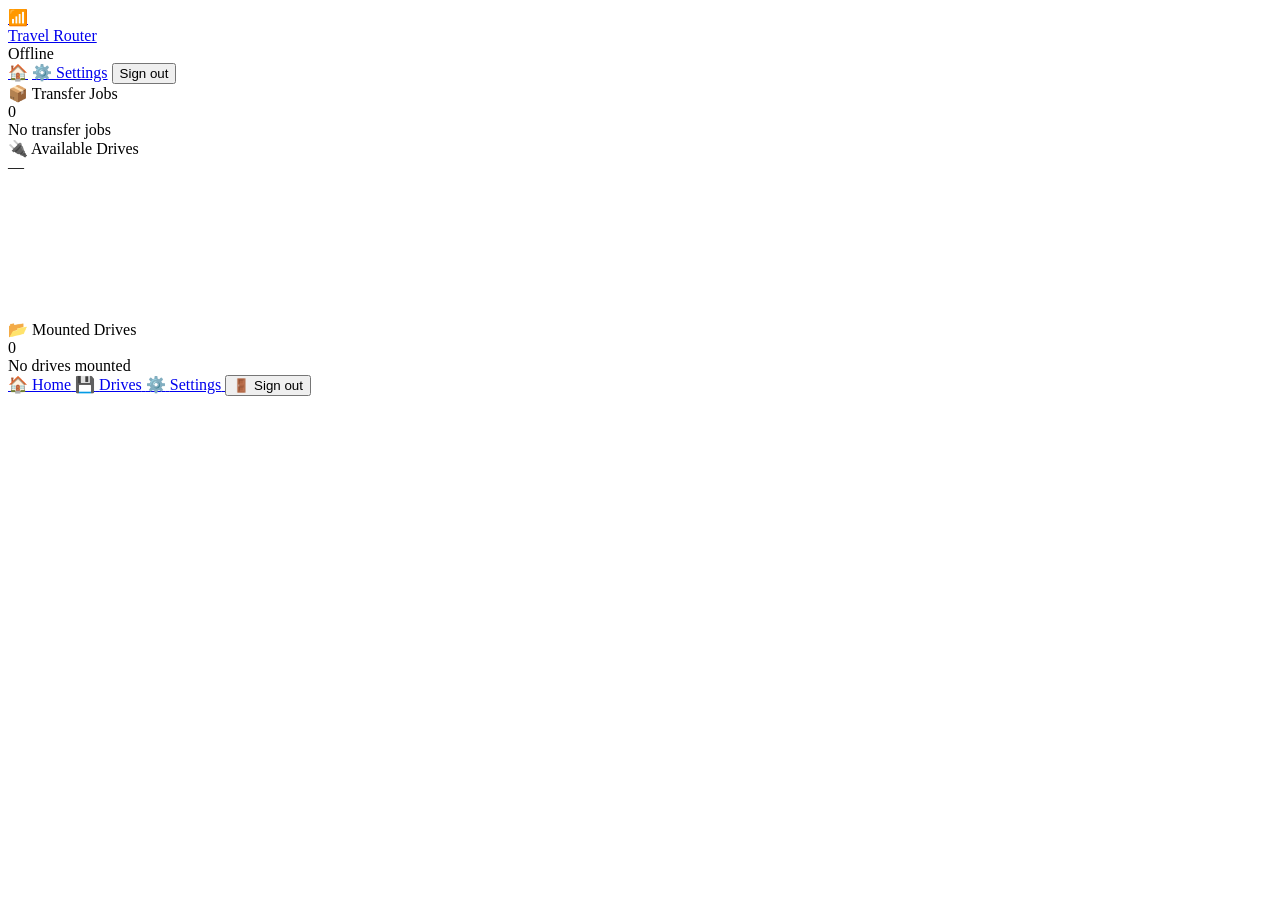
==== TravelRouter/static/drives.html @ 6907f273 "fixed bug" ====
<!DOCTYPE html>
<html lang="en">
<head>
  <meta charset="UTF-8">
  <meta name="viewport" content="width=device-width, initial-scale=1.0, viewport-fit=cover">
  <meta name="apple-mobile-web-app-capable" content="yes">
  <meta name="apple-mobile-web-app-status-bar-style" content="black-translucent">
  <meta name="theme-color" content="#161b22">
  <title>Drives &#x2014; Travel Router</title>
  <link rel="stylesheet" href="/static/style.css">
</head>
<body>

<nav class="navbar">
  <a class="brand" href="/">
    <div class="brand-icon">&#x1F4F6;</div>
    Travel Router
  </a>
  <div class="nav-spacer"></div>
  <div class="health-chip" id="health-chip" title="Backend connection status">
    <div class="dot"></div>
    <span id="health-label">API</span>
  </div>
  <a href="/" class="nav-btn nav-icon-btn" title="Home">&#x1F3E0;</a>
  <a href="/settings-page" class="nav-btn">&#x2699;&#xFE0F; Settings</a>
  <button class="nav-btn" id="logout-btn">Sign out</button>
</nav>

<div class="page">
  <div class="settings-stack">

    <!-- Transfer Jobs -->
    <div class="card" id="jobs-card">
      <div class="card-head">
        <div class="card-title"><span>&#x1F4E6;</span> Transfer Jobs</div>
        <span class="badge" id="jobs-badge">0</span>
      </div>
      <div id="jobs-body">
        <div class="card-empty">No transfer jobs</div>
      </div>
    </div>

    <!-- Available drives -->
    <div class="card">
      <div class="card-head">
        <div class="card-title"><span>&#x1F50C;</span> Available Drives</div>
        <span class="badge" id="avail-badge">&#x2014;</span>
      </div>
      <div id="avail-body">
        <div style="padding:12px;display:flex;flex-direction:column;gap:8px;">
          <div class="skel" style="height:56px;"></div>
          <div class="skel" style="height:56px;"></div>
        </div>
      </div>
    </div>

    <!-- Mounted drives -->
    <div class="card">
      <div class="card-head">
        <div class="card-title"><span>&#x1F4C2;</span> Mounted Drives</div>
        <span class="badge" id="mounted-badge">0</span>
      </div>
      <div id="mounted-body">
        <div class="card-empty">No drives mounted</div>
      </div>
    </div>

  </div>
</div>

<div id="toasts"></div>

<!-- Bottom navigation (shown on mobile only) -->
<nav class="bottom-nav">
  <a href="/" class="bottom-nav-item">
    <span class="bottom-nav-icon">&#x1F3E0;</span>
    <span>Home</span>
  </a>
  <a href="/drives-page" class="bottom-nav-item active">
    <span class="bottom-nav-icon">&#x1F4BE;</span>
    <span>Drives</span>
  </a>
  <a href="/settings-page" class="bottom-nav-item">
    <span class="bottom-nav-icon">&#x2699;&#xFE0F;</span>
    <span>Settings</span>
  </a>
  <button class="bottom-nav-item" onclick="document.getElementById('logout-btn').click()">
    <span class="bottom-nav-icon">&#x1F6AA;</span>
    <span>Sign out</span>
  </button>
</nav>

<!-- Mount label modal -->
<div class="modal-backdrop" id="mount-modal" style="display:none;" onclick="closeMountModal(event)">
  <div class="modal" onclick="event.stopPropagation()">
    <h3 style="margin-bottom:6px;">Mount Drive</h3>
    <p id="mount-modal-sub" style="margin-bottom:16px;color:var(--text-sub);font-size:14px;"></p>
    <div class="field">
      <label for="mount-label-input">Mount label</label>
      <input type="text" id="mount-label-input" placeholder="e.g. my_drive" maxlength="64">
    </div>
    <div class="hint" style="margin-top:8px;">Drive will be mounted at <code style="background:var(--bg-hover);padding:1px 5px;border-radius:4px;">/mnt/drives/&lt;label&gt;</code></div>
    <div style="display:flex;gap:8px;margin-top:16px;">
      <button class="btn btn-primary btn-full" id="mount-confirm-btn">Mount</button>
      <button class="btn btn-ghost" style="flex-shrink:0;" onclick="closeMountModal()">Cancel</button>
    </div>
  </div>
</div>

<!-- Transfer modal -->
<div class="modal-backdrop" id="transfer-modal" style="display:none;" onclick="closeTransferModal(event)">
  <div class="modal modal-lg" onclick="event.stopPropagation()">
    <h3>Start Transfer</h3>
    <div class="field" style="margin-top:16px;">
      <label for="transfer-name-input">Job Name</label>
      <input type="text" id="transfer-name-input" placeholder="e.g. My Backup">
    </div>
    <div class="transfer-paths">
      <div class="transfer-path-box">
        <div class="tpb-label">From</div>
        <div class="tpb-icon">&#x1F4C1;</div>
        <div class="tpb-text" id="transfer-source-text">&#x2014;</div>
      </div>
      <div class="transfer-arrow">&#x2192;</div>
      <div class="transfer-path-box">
        <div class="tpb-label">To</div>
        <div class="tpb-icon">&#x1F5A5;</div>
        <div class="tpb-text" id="transfer-dest-text">&#x2014;</div>
      </div>
    </div>
    <div id="transfer-no-dest" style="display:none;margin-top:12px;padding:10px 14px;background:var(--yellow-dim);border:1px solid var(--yellow);border-radius:var(--radius-sm);font-size:13px;color:var(--yellow);">
      No backup destination configured.
      <a href="/settings-page" style="color:var(--yellow);font-weight:600;margin-left:4px;">Set it in Settings &#x2192;</a>
    </div>
    <div style="display:flex;gap:8px;margin-top:20px;">
      <button class="btn btn-primary btn-full" id="transfer-start-btn" onclick="confirmTransfer()">Start Job</button>
      <button class="btn btn-ghost" style="flex-shrink:0;" onclick="closeTransferModal()">Cancel</button>
    </div>
  </div>
</div>

<!-- Log / error terminal modal -->
<div class="modal-backdrop" id="log-modal" style="display:none;" onclick="closeLogModal(event)">
  <div class="modal modal-wide" onclick="event.stopPropagation()" style="padding:24px;">
    <div style="display:flex;align-items:center;justify-content:space-between;margin-bottom:14px;">
      <h3 id="log-modal-title" style="font-size:16px;">Job Logs</h3>
      <button class="btn btn-sm btn-ghost" onclick="closeLogModal()">Close</button>
    </div>
    <div class="terminal" id="log-terminal"></div>
  </div>
</div>

<script>
// ─── Utilities ──────────────────────────────────────────────────────────────

function esc(s) {
  return String(s)
    .replace(/&/g,'&amp;')
    .replace(/</g,'&lt;')
    .replace(/>/g,'&gt;')
    .replace(/"/g,'&quot;');
}

async function api(method, url, body) {
  try {
    const opts = { method, credentials: 'include', headers: {} };
    if (body !== undefined) {
      opts.headers['Content-Type'] = 'application/json';
      opts.body = JSON.stringify(body);
    }
    const res = await fetch(url, opts);
    if (res.status === 401 || res.status === 403) {
      window.location.href = '/login';
      return null;
    }
    return await res.json();
  } catch {
    return null;
  }
}

function toast(msg, type = 'info') {
  const c = document.getElementById('toasts');
  const el = document.createElement('div');
  el.className = `toast ${type}`;
  el.textContent = msg;
  c.appendChild(el);
  requestAnimationFrame(() => requestAnimationFrame(() => el.classList.add('show')));
  setTimeout(() => {
    el.classList.remove('show');
    setTimeout(() => el.remove(), 250);
  }, 3500);
}

// ─── Drive state ─────────────────────────────────────────────────────────────

let mountedDrives = [];
let pollTimer   = null;
let pollBusy    = false;
let healthTimer = null;

function saveMountedDrives() {
  try {
    sessionStorage.setItem('mountedDrives', JSON.stringify(
      mountedDrives.map(d => ({ label: d.label, mount_point: d.mount_point, pathParts: d.pathParts }))
    ));
  } catch {}
}

function loadMountedDrivesFromSession() {
  try {
    const raw = sessionStorage.getItem('mountedDrives');
    if (!raw) return;
    mountedDrives = JSON.parse(raw).map(d => ({ ...d, dirs: [], loading: false }));
  } catch {}
}

// ─── Folder selection state ───────────────────────────────────────────────────

// { driveIdx, name, fullPath } or null
let selectedFolder = null;

function selectFolder(driveIdx, dir, drive) {
  const fullPath = drive.mount_point + '/'
    + (drive.pathParts.length ? drive.pathParts.join('/') + '/' : '')
    + dir.name;

  if (selectedFolder && selectedFolder.driveIdx === driveIdx && selectedFolder.name === dir.name) {
    selectedFolder = null; // toggle off
  } else {
    selectedFolder = { driveIdx, name: dir.name, fullPath };
  }
  updateSelectionUI();
}

function updateSelectionUI() {
  mountedDrives.forEach((_, idx) => {
    const browser = document.getElementById(`browser-${idx}`);
    if (browser) {
      browser.querySelectorAll('.folder-row').forEach(row => {
        const isSelected = selectedFolder
          && selectedFolder.driveIdx === idx
          && selectedFolder.name === row.dataset.folderName;
        row.classList.toggle('selected', isSelected);
      });
    }

    const toolbar = document.getElementById(`transfer-toolbar-${idx}`);
    if (!toolbar) return;
    if (selectedFolder && selectedFolder.driveIdx === idx) {
      toolbar.style.display = 'flex';
      const nameEl = toolbar.querySelector('.toolbar-sel-name');
      if (nameEl) nameEl.textContent = selectedFolder.name;
    } else {
      toolbar.style.display = 'none';
    }
  });
}

// ─── Rsync config cache ───────────────────────────────────────────────────────

let rsyncConfig = { rsync_host: '', rsync_destination: '' };

async function loadRsyncConfig() {
  const r = await api('GET', '/settings/config');
  if (r && r.success && r.msg) {
    rsyncConfig.rsync_host        = r.msg.rsync_host        || '';
    rsyncConfig.rsync_destination = r.msg.rsync_destination || '';
  }
}

// ─── Job state ────────────────────────────────────────────────────────────────

// Map<jobId, { id, label, source, destination, status, exit_code, started_at, logs[], progress }>
// logs[] contains the non-progress lines sent by the server (log_lines in job_start),
// plus any new line events received during this session.
const rsyncJobs = new Map();

// ─── SSE connection ───────────────────────────────────────────────────────────

let sseSource     = null;
let sseRetryTimer = null;

function initSSE() {
  if (sseSource) { sseSource.close(); sseSource = null; }
  if (sseRetryTimer) { clearTimeout(sseRetryTimer); sseRetryTimer = null; }

  sseSource = new EventSource('/rsync/stream', { withCredentials: true });

  sseSource.addEventListener('job_start', e => {
    const info = JSON.parse(e.data);
    if (rsyncJobs.has(info.id)) {
      // Server is replaying a known job — refresh its fields and merge any
      // new log_lines the server has accumulated since we last saw it.
      const job = rsyncJobs.get(info.id);
      const existingCount = job.logs.length;
      const serverLogs    = info.log_lines || [];
      // Append server lines we haven't seen yet (server keeps the authoritative list)
      if (serverLogs.length > existingCount) {
        job.logs = serverLogs;
      }
      Object.assign(job, {
        label:       info.label || job.label,
        source:      info.source,
        destination: info.destination,
        status:      info.status,
        exit_code:   info.exit_code,
        started_at:  info.started_at,
      });
    } else {
      rsyncJobs.set(info.id, {
        ...info,
        logs:     info.log_lines || [],
        progress: null,
      });
    }
    renderJobs();
  });

  sseSource.addEventListener('progress', e => {
    const data = JSON.parse(e.data);
    const job  = rsyncJobs.get(data.job_id);
    if (!job) return;
    job.progress = data;
    updateJobProgress(data.job_id, data);
  });

  sseSource.addEventListener('line', e => {
    // line events carry non-progress text lines as they arrive live
    const data = JSON.parse(e.data);
    const job  = rsyncJobs.get(data.job_id);
    if (!job) return;
    job.logs.push(data.text);
    appendToOpenLog(data.job_id, data.text);
  });

  sseSource.addEventListener('job_done', e => {
    const data = JSON.parse(e.data);
    const job  = rsyncJobs.get(data.job_id);
    if (!job) return;
    job.status    = data.status;
    job.exit_code = data.exit_code;
    job.progress  = null;
    renderJobs();
  });

  sseSource.addEventListener('error', e => {
    const data = JSON.parse(e.data || '{}');
    console.warn('SSE stream error:', data.detail);
  });

  sseSource.onerror = () => {
    // EventSource auto-reconnects, but we also schedule a manual retry
    // to guard against cases where the browser gives up.
    if (sseRetryTimer) return;
    sseRetryTimer = setTimeout(() => {
      sseRetryTimer = null;
      if (!sseSource || sseSource.readyState === EventSource.CLOSED) initSSE();
    }, 5000);
  };
}

// ─── Job rendering ────────────────────────────────────────────────────────────

function renderJobs() {
  const body  = document.getElementById('jobs-body');
  const badge = document.getElementById('jobs-badge');
  if (!body) return;

  const jobs = [...rsyncJobs.values()].sort((a, b) =>
    (b.started_at || '').localeCompare(a.started_at || ''));

  badge.textContent = jobs.length;

  if (!jobs.length) {
    body.innerHTML = '<div class="card-empty">No transfer jobs</div>';
    return;
  }

  body.innerHTML = '';
  jobs.forEach(job => body.appendChild(buildJobCard(job)));
}

function buildJobCard(job) {
  const card = document.createElement('div');
  card.className = 'job-card';
  card.id = `job-card-${job.id}`;

  const statusLabel = {
    running:   '&#x25CF; Running',
    waiting:   '&#x27F3; Waiting',
    completed: '&#x2713; Done',
    failed:    '&#x2717; Failed',
    stopped:   '&#x25A0; Stopped',
  }[job.status] || job.status;

  const canStop = job.status === 'running' || job.status === 'waiting';
  const hasError = job.status === 'failed' || (job.exit_code !== null && job.exit_code !== 0);
  const hasLogs = job.logs && job.logs.length > 0;

  const srcShort = job.source
    ? job.source.replace(/\/$/, '').split('/').pop() || job.source
    : '';

  const logsBtn = hasLogs
    ? `<button class="btn btn-sm ${hasError ? 'btn-danger' : 'btn-ghost'}"
         onclick="openLogModal('${job.id}')" title="View job logs">
         ${hasError ? '&#x26A0; Errors' : '&#x1F4CB; Logs'}
       </button>`
    : '';

  const stopBtn = canStop
    ? `<button class="btn btn-sm btn-ghost" onclick="stopJob('${job.id}')" title="Stop job">&#x25A0;</button>`
    : '';

  card.innerHTML = `
    <div class="job-card-head">
      <div class="job-icon">&#x1F4E6;</div>
      <div class="job-info">
        <div class="job-name">${esc(job.label || job.id)}</div>
        <div class="job-path">${esc(srcShort)} &#x2192; ${esc(job.destination || '')}</div>
      </div>
      <div class="job-actions">
        ${logsBtn}
        ${stopBtn}
        <span class="job-status-badge ${job.status}">${statusLabel}</span>
      </div>
    </div>
    <div class="job-progress" id="job-progress-${job.id}" style="display:${job.progress && job.status === 'running' ? 'block' : 'none'}">
      <div class="progress-bar">
        <div class="progress-fill" id="job-fill-${job.id}" style="width:${job.progress ? job.progress.percent : 0}%"></div>
      </div>
      <div class="job-progress-meta">
        <span id="job-pct-${job.id}">${job.progress ? job.progress.percent : 0}%</span>
        <span id="job-spd-${job.id}">${job.progress ? esc(job.progress.speed) : ''}</span>
        <span id="job-eta-${job.id}">${job.progress ? 'ETA ' + esc(job.progress.eta) : ''}</span>
      </div>
    </div>`;

  return card;
}

function updateJobProgress(jobId, progress) {
  const fill = document.getElementById(`job-fill-${jobId}`);
  const pct  = document.getElementById(`job-pct-${jobId}`);
  const spd  = document.getElementById(`job-spd-${jobId}`);
  const eta  = document.getElementById(`job-eta-${jobId}`);
  const bar  = document.getElementById(`job-progress-${jobId}`);

  if (!fill) {
    // Card not rendered yet — full re-render
    renderJobs();
    return;
  }

  if (bar) bar.style.display = 'block';
  fill.style.width = `${progress.percent}%`;
  if (pct) pct.textContent = `${progress.percent}%`;
  if (spd) spd.textContent = progress.speed;
  if (eta) eta.textContent = `ETA ${progress.eta}`;
}

// ─── Stop job ─────────────────────────────────────────────────────────────────

async function stopJob(jobId) {
  const r = await api('DELETE', `/rsync/jobs/${jobId}`);
  if (r && r.success) {
    toast('Job stopped', 'info');
  } else {
    toast((r && typeof r.msg === 'string' ? r.msg : null) || 'Could not stop job', 'error');
  }
}

// ─── Log modal ────────────────────────────────────────────────────────────────

let openLogJobId = null;

function openLogModal(jobId) {
  openLogJobId = jobId;
  const job      = rsyncJobs.get(jobId);
  const title    = document.getElementById('log-modal-title');
  const terminal = document.getElementById('log-terminal');

  if (title) title.textContent = `Logs\u2009\u2014\u2009${job ? (job.label || jobId) : jobId}`;
  if (!terminal) return;

  terminal.innerHTML = '';
  const logs = (job && job.logs) || [];
  if (!logs.length) {
    terminal.innerHTML = '<div class="terminal-line is-meta">No output captured yet.</div>';
  } else {
    logs.forEach(line => terminal.appendChild(makeTerminalLine(line)));
    terminal.scrollTop = terminal.scrollHeight;
  }

  document.getElementById('log-modal').style.display = 'flex';
}

function makeTerminalLine(line) {
  const div = document.createElement('div');
  div.className = 'terminal-line';
  if (/error|failed|rsync:/i.test(line)) div.classList.add('is-error');
  else if (/warning|warn/i.test(line))   div.classList.add('is-warn');
  else if (/^\[/.test(line))             div.classList.add('is-meta');
  div.textContent = line;
  return div;
}

function appendToOpenLog(jobId, line) {
  if (openLogJobId !== jobId) return;
  const terminal = document.getElementById('log-terminal');
  if (!terminal) return;
  const atBottom = terminal.scrollHeight - terminal.scrollTop - terminal.clientHeight < 40;
  terminal.appendChild(makeTerminalLine(line));
  if (atBottom) terminal.scrollTop = terminal.scrollHeight;
}

function closeLogModal(e) {
  if (!e || e.target === document.getElementById('log-modal')) {
    openLogJobId = null;
    document.getElementById('log-modal').style.display = 'none';
  }
}

// ─── Transfer modal ───────────────────────────────────────────────────────────

let pendingTransfer = null;

function openTransferModal() {
  if (!selectedFolder) return;
  const drive = mountedDrives[selectedFolder.driveIdx];
  if (!drive) return;

  const sourceFullPath = drive.mount_point + '/'
    + (drive.pathParts.length ? drive.pathParts.join('/') + '/' : '')
    + selectedFolder.name + '/';

  pendingTransfer = { source: sourceFullPath, name: selectedFolder.name };

  document.getElementById('transfer-name-input').value = selectedFolder.name;
  document.getElementById('transfer-source-text').textContent = sourceFullPath;

  const hasDestination = rsyncConfig.rsync_host && rsyncConfig.rsync_destination;
  document.getElementById('transfer-dest-text').textContent = hasDestination
    ? `${rsyncConfig.rsync_host}:${rsyncConfig.rsync_destination}`
    : 'Not configured \u2014 set in Settings';
  document.getElementById('transfer-no-dest').style.display = hasDestination ? 'none' : 'block';
  document.getElementById('transfer-start-btn').disabled = !hasDestination;

  document.getElementById('transfer-modal').style.display = 'flex';
  setTimeout(() => document.getElementById('transfer-name-input').focus(), 80);
}

function closeTransferModal(e) {
  if (!e || e.target === document.getElementById('transfer-modal')) {
    document.getElementById('transfer-modal').style.display = 'none';
    pendingTransfer = null;
  }
}

async function confirmTransfer() {
  if (!pendingTransfer) return;
  const jobName     = document.getElementById('transfer-name-input').value.trim() || pendingTransfer.name;
  const source      = pendingTransfer.source;   // capture before closeTransferModal nulls pendingTransfer
  const destination = `${rsyncConfig.rsync_host}:${rsyncConfig.rsync_destination}`;

  closeTransferModal();

  const r = await api('POST', '/rsync/jobs', {
    source,
    destination,
    label:       jobName,
    retries:     2,
    retry_delay: 30,
  });

  if (r && r.success) {
    toast(`Job \u201c${jobName}\u201d started`, 'success');
  } else {
    toast((r && typeof r.msg === 'string' ? r.msg : null) || 'Failed to start job', 'error');
  }
}

// ─── Available drives polling ─────────────────────────────────────────────────

async function pollAvailable() {
  if (pollBusy) return;
  pollBusy = true;
  try {
    const r = await api('GET', '/drive/available_drives');
    if (r && r.success) renderAvailable(r.msg.devices || []);
  } finally {
    pollBusy = false;
  }
}

function renderAvailable(devices) {
  const body  = document.getElementById('avail-body');
  const badge = document.getElementById('avail-badge');
  badge.textContent = devices.length;

  if (!devices.length) {
    body.innerHTML = '<div class="card-empty">No unmounted drives detected</div>';
    return;
  }

  body.innerHTML = '';
  devices.forEach(dev => {
    const item = document.createElement('div');
    item.className = 'drive-item';
    const labelText = dev.label ? `${dev.label} \u00b7 ` : '';
    item.innerHTML = `
      <div class="drive-icon">&#x1F4BE;</div>
      <div class="drive-info">
        <div class="drive-name">${esc(dev.name)}</div>
        <div class="drive-meta">${labelText}${esc(dev.size)} \u00b7 ${esc(dev.fstype)} \u00b7 ${esc(dev.device)}</div>
      </div>
      <div class="drive-actions">
        <button class="btn btn-sm btn-primary">Mount</button>
      </div>`;
    item.querySelector('.btn').addEventListener('click', () => openMountModal(dev));
    body.appendChild(item);
  });
}

// ─── Mount modal ──────────────────────────────────────────────────────────────

let pendingMountDev = null;

function openMountModal(dev) {
  pendingMountDev = dev;
  document.getElementById('mount-modal-sub').textContent =
    `${dev.device} \u00b7 ${dev.size} \u00b7 ${dev.fstype}`;
  const labelInput = document.getElementById('mount-label-input');
  labelInput.value = dev.label || dev.name || '';
  document.getElementById('mount-confirm-btn').onclick = confirmMount;
  labelInput.onkeydown = e => { if (e.key === 'Enter') confirmMount(); };
  document.getElementById('mount-modal').style.display = 'flex';
  setTimeout(() => labelInput.focus(), 80);
}

function closeMountModal(e) {
  if (!e || e.target === document.getElementById('mount-modal')) {
    document.getElementById('mount-modal').style.display = 'none';
    pendingMountDev = null;
  }
}

async function confirmMount() {
  const dev   = pendingMountDev;
  const label = document.getElementById('mount-label-input').value.trim();
  if (!label) { toast('Enter a mount label', 'warning'); return; }
  if (!dev)   return;

  closeMountModal();

  const r = await api('POST', '/drive/mount', { device: dev.device, label });

  if (r && r.success) {
    const mountPoint = r.msg.mount_point;
    toast(`Mounted at ${mountPoint}`, 'success');
    if (!mountedDrives.find(d => d.mount_point === mountPoint)) {
      mountedDrives.push({ label: r.msg.drive || label, mount_point: mountPoint, pathParts: [], dirs: [], loading: false });
      saveMountedDrives();
    }
    renderMounted();
    const newDrive = mountedDrives.find(d => d.mount_point === mountPoint);
    if (newDrive) void loadFolders(newDrive);
  } else {
    toast((r && typeof r.msg === 'string' ? r.msg : null) || 'Mount failed', 'error');
  }
}

// ─── Mounted drives ───────────────────────────────────────────────────────────

async function fetchServerMounts() {
  const r = await api('GET', '/drive/mounted_drives');
  if (!r || !r.success || !r.msg || !r.msg.drives) return;

  let changed = false;
  r.msg.drives.forEach(d => {
    if (!mountedDrives.find(md => md.mount_point === d.mount_point)) {
      mountedDrives.push({ label: d.label, mount_point: d.mount_point, pathParts: [], dirs: [], loading: false });
      changed = true;
    }
  });

  if (changed) {
    saveMountedDrives();
    renderMounted();
    mountedDrives.forEach((drive, idx) => { if (!drive.dirs.length) void loadFolders(drive, idx); });
  }
}

function renderMounted() {
  const body  = document.getElementById('mounted-body');
  const badge = document.getElementById('mounted-badge');
  badge.textContent = mountedDrives.length;

  if (!mountedDrives.length) {
    body.innerHTML = '<div class="card-empty">No drives mounted</div>';
    return;
  }

  body.innerHTML = '';
  mountedDrives.forEach((drive, idx) => {
    const section = document.createElement('div');
    section.className = 'mounted-drive';
    section.id = `mounted-drive-${idx}`;

    const head = document.createElement('div');
    head.className = 'mounted-drive-head';
    head.innerHTML = `
      <div class="drive-icon">&#x1F4C2;</div>
      <div class="drive-info">
        <div class="drive-name">${esc(drive.label)}</div>
        <div class="drive-meta">${esc(drive.mount_point)}</div>
      </div>
      <div class="drive-actions">
        <button class="btn btn-sm btn-danger unmount-btn">Unmount</button>
      </div>`;
    head.querySelector('.unmount-btn').addEventListener('click', () => unmountDrive(idx));
    section.appendChild(head);

    const browser = document.createElement('div');
    browser.className = 'folder-browser';
    browser.id = `browser-${idx}`;
    browser.appendChild(buildBreadcrumb(drive, idx));
    browser.appendChild(buildTransferToolbar(idx));
    browser.appendChild(buildFolderList(drive, idx));
    section.appendChild(browser);

    body.appendChild(section);
  });
}

// ─── Transfer toolbar ─────────────────────────────────────────────────────────

function buildTransferToolbar(idx) {
  const toolbar = document.createElement('div');
  toolbar.className = 'transfer-toolbar';
  toolbar.id = `transfer-toolbar-${idx}`;

  const isSelected = selectedFolder && selectedFolder.driveIdx === idx;
  toolbar.style.display = isSelected ? 'flex' : 'none';

  toolbar.innerHTML = `
    <span style="font-size:15px;">&#x1F4C1;</span>
    <span class="toolbar-sel-name">${isSelected ? esc(selectedFolder.name) : ''}</span>
    <span style="flex:1;"></span>
    <button class="btn btn-sm btn-primary" onclick="openTransferModal()">Start Transfer &#x203A;</button>`;

  return toolbar;
}

// ─── Folder browser ───────────────────────────────────────────────────────────

function buildBreadcrumb(drive, idx) {
  const bar = document.createElement('div');
  bar.className = 'breadcrumb';

  const root = document.createElement('span');
  root.className   = drive.pathParts.length ? 'breadcrumb-seg' : 'breadcrumb-current';
  root.textContent = drive.label;
  if (drive.pathParts.length) root.addEventListener('click', () => navigateTo(idx, []));
  bar.appendChild(root);

  drive.pathParts.forEach((part, i) => {
    const sep = document.createElement('span');
    sep.className   = 'breadcrumb-sep';
    sep.textContent = '/';
    bar.appendChild(sep);

    const seg    = document.createElement('span');
    const isLast = i === drive.pathParts.length - 1;
    seg.className  = isLast ? 'breadcrumb-current' : 'breadcrumb-seg';
    seg.textContent = part;
    if (!isLast) seg.addEventListener('click', () => navigateTo(idx, drive.pathParts.slice(0, i + 1)));
    bar.appendChild(seg);
  });

  return bar;
}

function buildFolderList(drive, idx) {
  const list = document.createElement('div');
  list.className = 'folder-list';

  if (drive.loading) {
    list.innerHTML = '<div style="padding:14px 16px;display:flex;gap:8px;align-items:center;"><span class="spin-dark"></span><span style="font-size:14px;color:var(--text-sub);">Loading\u2026</span></div>';
    return list;
  }

  if (!drive.dirs.length) {
    const empty = document.createElement('div');
    empty.style.cssText = 'padding:14px 16px;font-size:14px;color:var(--text-sub);';
    empty.textContent   = 'No subdirectories';
    list.appendChild(empty);
    return list;
  }

  drive.dirs.forEach(dir => {
    const row = document.createElement('div');
    row.className = 'folder-row';
    row.dataset.folderName = dir.name;

    // Restore selected state
    if (selectedFolder && selectedFolder.driveIdx === idx && selectedFolder.name === dir.name) {
      row.classList.add('selected');
    }

    row.innerHTML = `
      <span class="folder-row-icon">&#x1F4C1;</span>
      <span class="folder-row-name">${esc(dir.name)}</span>
      <span style="font-size:12px;color:var(--text-sub);">&#x276F;</span>`;

    // Single click = select/deselect; double click = navigate into
    row.addEventListener('click', () => selectFolder(idx, dir, drive));
    row.addEventListener('dblclick', () => navigateTo(idx, [...drive.pathParts, dir.name]));

    list.appendChild(row);
  });

  return list;
}

async function navigateTo(idx, pathParts) {
  // Clear selection when drilling into a different directory
  if (selectedFolder && selectedFolder.driveIdx === idx) {
    selectedFolder = null;
  }
  const drive = mountedDrives[idx];
  if (!drive) return;
  drive.pathParts = pathParts;
  saveMountedDrives();
  void loadFolders(drive, idx);
}

async function loadFolders(drive, idx) {
  if (idx === undefined) idx = mountedDrives.indexOf(drive);
  if (idx === -1) return;

  drive.loading = true;
  refreshBrowser(idx);

  const r = await api('POST', '/drive/folders', {
    mount_point: drive.mount_point,
    sub_path:    drive.pathParts.join('/'),
  });

  drive.loading = false;

  if (r && r.success) {
    drive.dirs = r.msg.dirs || [];
  } else {
    drive.dirs = [];
    toast((r && typeof r.msg === 'string' ? r.msg : null) || 'Could not load folders', 'error');
  }

  refreshBrowser(idx);
}

function refreshBrowser(idx) {
  const drive   = mountedDrives[idx];
  const browser = document.getElementById(`browser-${idx}`);
  if (!browser || !drive) return;
  browser.innerHTML = '';
  browser.appendChild(buildBreadcrumb(drive, idx));
  browser.appendChild(buildTransferToolbar(idx));
  browser.appendChild(buildFolderList(drive, idx));
}

async function unmountDrive(idx) {
  const drive   = mountedDrives[idx];
  if (!drive) return;

  // Clear selection if it belongs to this drive
  if (selectedFolder && selectedFolder.driveIdx === idx) {
    selectedFolder = null;
  }

  const section = document.getElementById(`mounted-drive-${idx}`);
  const btn     = section && section.querySelector('.unmount-btn');
  if (btn) { btn.disabled = true; btn.innerHTML = '<span class="spin"></span>'; }

  const r = await api('POST', '/drive/unmount', { mount_point: drive.mount_point });

  if (r && r.success) {
    toast(`Unmounted ${drive.label}`, 'success');
    mountedDrives.splice(idx, 1);
    saveMountedDrives();
    renderMounted();
  } else {
    toast((r && typeof r.msg === 'string' ? r.msg : null) || 'Unmount failed', 'error');
    if (btn) { btn.disabled = false; btn.textContent = 'Unmount'; }
  }
}

// ─── Health check ─────────────────────────────────────────────────────────────

async function checkHealth() {
  try {
    const res   = await fetch('/api/health', { credentials: 'include' });
    const chip  = document.getElementById('health-chip');
    const label = document.getElementById('health-label');
    if (!chip) return;
    const online = res.ok;
    chip.className    = 'health-chip ' + (online ? 'online' : 'offline');
    label.textContent = online ? 'Connected' : 'Offline';
  } catch {
    const chip  = document.getElementById('health-chip');
    const label = document.getElementById('health-label');
    if (chip)  chip.className    = 'health-chip offline';
    if (label) label.textContent = 'Offline';
  }
}

// ─── Auth / logout ────────────────────────────────────────────────────────────

document.getElementById('logout-btn').addEventListener('click', async () => {
  if (pollTimer)   { clearInterval(pollTimer);   pollTimer   = null; }
  if (healthTimer) { clearInterval(healthTimer); healthTimer = null; }
  if (sseSource)   { sseSource.close();          sseSource   = null; }
  await api('POST', '/api/auth/logout');
  window.location.href = '/login';
});

// ─── Init ─────────────────────────────────────────────────────────────────────

loadMountedDrivesFromSession();
renderMounted();
mountedDrives.forEach((drive, idx) => void loadFolders(drive, idx));

void fetchServerMounts();
void pollAvailable();
void checkHealth();
void loadRsyncConfig();
initSSE();

pollTimer   = setInterval(() => { void pollAvailable(); }, 5000);
healthTimer = setInterval(() => { void checkHealth();   }, 5000);

window.addEventListener('pagehide', () => {
  if (pollTimer)   { clearInterval(pollTimer);   pollTimer   = null; }
  if (healthTimer) { clearInterval(healthTimer); healthTimer = null; }
  if (sseSource)   { sseSource.close();          sseSource   = null; }
});
</script>
</body>
</html>
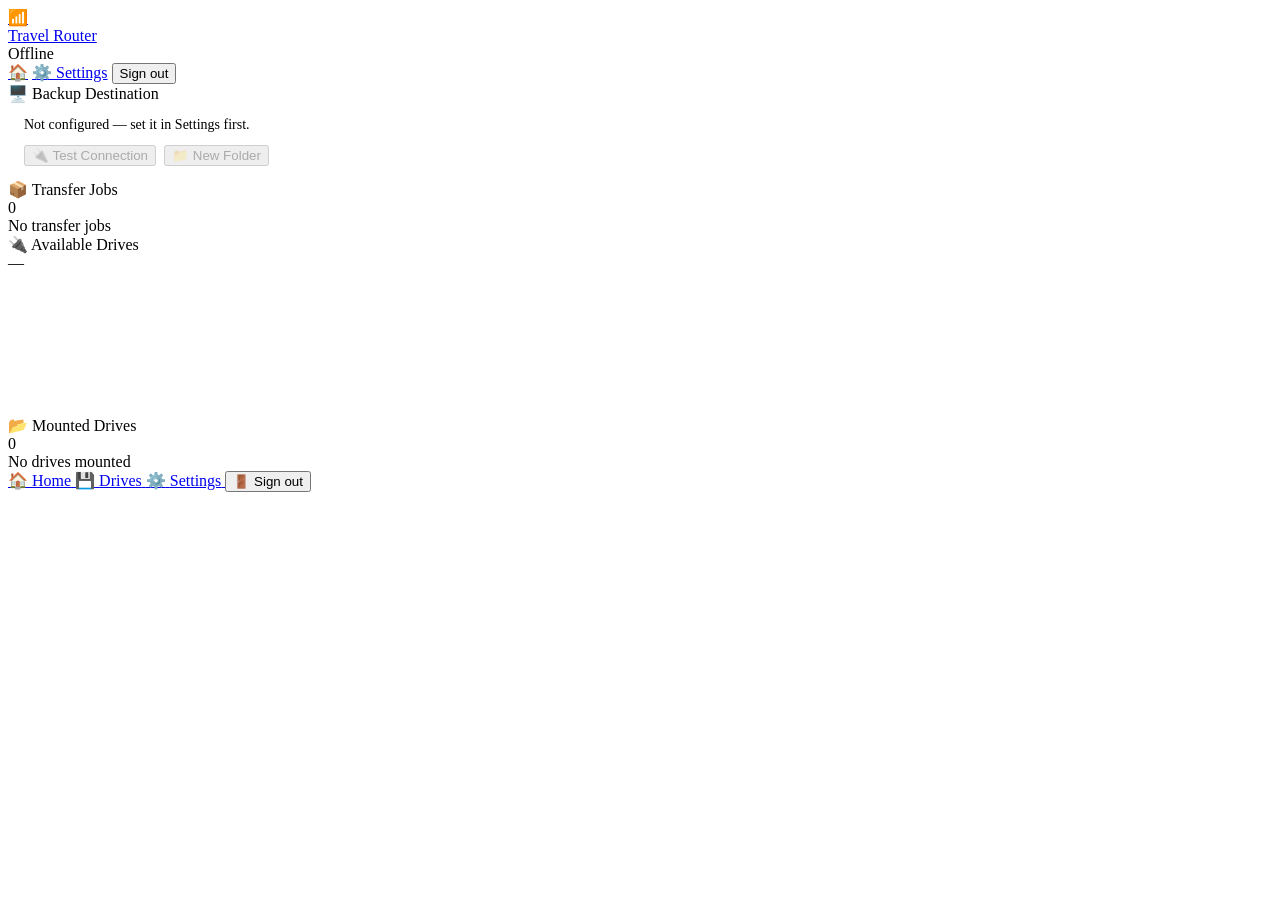
==== commit 3f830126: "added creation of fodler on remote" ====
--- a/TravelRouter/static/drives.html
+++ b/TravelRouter/static/drives.html
@@ -28,6 +28,20 @@
 
 <div class="page">
   <div class="settings-stack">
+
+    <!-- Backup destination -->
+    <div class="card">
+      <div class="card-head">
+        <div class="card-title"><span>&#x1F5A5;&#xFE0F;</span> Backup Destination</div>
+      </div>
+      <div style="padding:14px 16px;display:flex;flex-direction:column;gap:12px;">
+        <div id="dest-target" style="font-size:14px;color:var(--text-sub);word-break:break-all;">Loading&#x2026;</div>
+        <div style="display:flex;gap:8px;flex-wrap:wrap;">
+          <button class="btn btn-sm btn-ghost" id="test-conn-btn" onclick="testRemote()" disabled>&#x1F50C; Test Connection</button>
+          <button class="btn btn-sm btn-ghost" id="new-folder-btn" onclick="openNewFolderModal()" disabled>&#x1F4C1; New Folder</button>
+        </div>
+      </div>
+    </div>
 
     <!-- Transfer Jobs -->
     <div class="card" id="jobs-card">
@@ -107,6 +121,23 @@
   </div>
 </div>
 
+<!-- New remote folder modal -->
+<div class="modal-backdrop" id="folder-modal" style="display:none;" onclick="closeNewFolderModal(event)">
+  <div class="modal" onclick="event.stopPropagation()">
+    <h3 style="margin-bottom:6px;">New Folder on Remote</h3>
+    <p id="folder-modal-sub" style="margin-bottom:16px;color:var(--text-sub);font-size:14px;word-break:break-all;"></p>
+    <div class="field">
+      <label for="folder-name-input">Folder name</label>
+      <input type="text" id="folder-name-input" placeholder="e.g. trip_2026" maxlength="128">
+    </div>
+    <div class="hint" style="margin-top:8px;">No slashes &#x2014; a single folder is created under the destination.</div>
+    <div style="display:flex;gap:8px;margin-top:16px;">
+      <button class="btn btn-primary btn-full" id="folder-confirm-btn" onclick="confirmNewFolder()">Create</button>
+      <button class="btn btn-ghost" style="flex-shrink:0;" onclick="closeNewFolderModal()">Cancel</button>
+    </div>
+  </div>
+</div>
+
 <!-- Transfer modal -->
 <div class="modal-backdrop" id="transfer-modal" style="display:none;" onclick="closeTransferModal(event)">
   <div class="modal modal-lg" onclick="event.stopPropagation()">
@@ -247,12 +278,17 @@
 
     const toolbar = document.getElementById(`transfer-toolbar-${idx}`);
     if (!toolbar) return;
-    if (selectedFolder && selectedFolder.driveIdx === idx) {
-      toolbar.style.display = 'flex';
-      const nameEl = toolbar.querySelector('.toolbar-sel-name');
-      if (nameEl) nameEl.textContent = selectedFolder.name;
-    } else {
-      toolbar.style.display = 'none';
+
+    const isSelected = selectedFolder && selectedFolder.driveIdx === idx;
+    toolbar.classList.toggle('inactive', !isSelected);
+
+    const nameEl = toolbar.querySelector('.toolbar-sel-name');
+    if (nameEl) nameEl.textContent = isSelected ? selectedFolder.name : 'Select a folder\u2026';
+
+    const btn = toolbar.querySelector('.btn');
+    if (btn) {
+      btn.disabled  = !isSelected;
+      btn.className = `btn btn-sm ${isSelected ? 'btn-primary' : 'btn-ghost'}`;
     }
   });
 }
@@ -267,6 +303,85 @@
     rsyncConfig.rsync_host        = r.msg.rsync_host        || '';
     rsyncConfig.rsync_destination = r.msg.rsync_destination || '';
   }
+  renderDestination();
+}
+
+function destinationConfigured() {
+  return Boolean(rsyncConfig.rsync_host && rsyncConfig.rsync_destination);
+}
+
+function renderDestination() {
+  const target  = document.getElementById('dest-target');
+  const testBtn = document.getElementById('test-conn-btn');
+  const folderBtn = document.getElementById('new-folder-btn');
+  const configured = destinationConfigured();
+
+  if (target) {
+    target.textContent = configured
+      ? `${rsyncConfig.rsync_host}:${rsyncConfig.rsync_destination}`
+      : 'Not configured — set it in Settings first.';
+  }
+  if (testBtn)   testBtn.disabled   = !configured;
+  if (folderBtn) folderBtn.disabled = !configured;
+}
+
+// ─── Remote connection test ─────────────────────────────────────────────────
+
+async function testRemote() {
+  if (!destinationConfigured()) { toast('Set a backup destination in Settings first', 'warning'); return; }
+
+  const btn = document.getElementById('test-conn-btn');
+  const original = btn ? btn.innerHTML : '';
+  if (btn) { btn.disabled = true; btn.innerHTML = '<span class="spin-dark"></span> Testing…'; }
+
+  const r = await api('POST', '/rsync/remote/test');
+
+  if (btn) { btn.disabled = false; btn.innerHTML = original; }
+
+  if (r && r.success) {
+    toast((typeof r.msg === 'string' ? r.msg : null) || 'Connection OK', 'success');
+  } else {
+    toast((r && typeof r.msg === 'string' ? r.msg : null) || 'Connection failed', 'error');
+  }
+}
+
+// ─── New remote folder modal ────────────────────────────────────────────────
+
+function openNewFolderModal() {
+  if (!destinationConfigured()) { toast('Set a backup destination in Settings first', 'warning'); return; }
+  document.getElementById('folder-modal-sub').textContent =
+    `Under ${rsyncConfig.rsync_host}:${rsyncConfig.rsync_destination}`;
+  const input = document.getElementById('folder-name-input');
+  input.value = '';
+  input.onkeydown = e => { if (e.key === 'Enter') confirmNewFolder(); };
+  document.getElementById('folder-modal').style.display = 'flex';
+  setTimeout(() => input.focus(), 80);
+}
+
+function closeNewFolderModal(e) {
+  if (!e || e.target === document.getElementById('folder-modal')) {
+    document.getElementById('folder-modal').style.display = 'none';
+  }
+}
+
+async function confirmNewFolder() {
+  const name = document.getElementById('folder-name-input').value.trim();
+  if (!name) { toast('Enter a folder name', 'warning'); return; }
+  if (name.includes('/')) { toast('Folder name cannot contain slashes', 'warning'); return; }
+
+  const btn = document.getElementById('folder-confirm-btn');
+  if (btn) { btn.disabled = true; btn.innerHTML = '<span class="spin"></span>'; }
+
+  const r = await api('POST', '/rsync/remote/folder', { name });
+
+  if (btn) { btn.disabled = false; btn.textContent = 'Create'; }
+
+  if (r && r.success && r.msg && r.msg.path) {
+    closeNewFolderModal();
+    toast(`Created ${r.msg.path}`, 'success');
+  } else {
+    toast((r && typeof r.msg === 'string' ? r.msg : null) || 'Could not create folder', 'error');
+  }
 }
 
 // ─── Job state ────────────────────────────────────────────────────────────────
@@ -276,6 +391,22 @@
 // plus any new line events received during this session.
 const rsyncJobs = new Map();
 
+// Jobs the user has dismissed — ignored on SSE replays.
+const dismissedJobs = new Set(
+  (() => { try { return JSON.parse(sessionStorage.getItem('dismissedJobs') || '[]'); } catch { return []; } })()
+);
+
+function saveDismissedJobs() {
+  try { sessionStorage.setItem('dismissedJobs', JSON.stringify([...dismissedJobs])); } catch {}
+}
+
+function dismissJob(jobId) {
+  dismissedJobs.add(jobId);
+  rsyncJobs.delete(jobId);
+  saveDismissedJobs();
+  renderJobs();
+}
+
 // ─── SSE connection ───────────────────────────────────────────────────────────
 
 let sseSource     = null;
@@ -289,29 +420,38 @@
 
   sseSource.addEventListener('job_start', e => {
     const info = JSON.parse(e.data);
+    if (dismissedJobs.has(info.id)) return;
     if (rsyncJobs.has(info.id)) {
-      // Server is replaying a known job — refresh its fields and merge any
-      // new log_lines the server has accumulated since we last saw it.
+      // Reconnect replay: server snapshot is the authoritative history.
+      // Subsequent `line` SSE events will deliver everything after the snapshot,
+      // so we must adopt the snapshot as-is rather than trying to merge.
       const job = rsyncJobs.get(info.id);
-      const existingCount = job.logs.length;
-      const serverLogs    = info.log_lines || [];
-      // Append server lines we haven't seen yet (server keeps the authoritative list)
-      if (serverLogs.length > existingCount) {
-        job.logs = serverLogs;
-      }
-      Object.assign(job, {
-        label:       info.label || job.label,
+      job.logs        = info.log_lines || [];
+      job.label       = info.label || job.label;
+      job.source      = info.source;
+      job.destination = info.destination;
+      job.status      = info.status;
+      job.exit_code   = info.exit_code;
+      job.ended_at    = info.ended_at   ?? job.ended_at;
+      job.started_at  = info.started_at;
+      job.attempt     = info.attempt;
+      job.retries     = info.retries;
+      job.pid         = info.pid;
+    } else {
+      rsyncJobs.set(info.id, {
+        id:          info.id,
+        label:       info.label,
         source:      info.source,
         destination: info.destination,
         status:      info.status,
         exit_code:   info.exit_code,
         started_at:  info.started_at,
-      });
-    } else {
-      rsyncJobs.set(info.id, {
-        ...info,
-        logs:     info.log_lines || [],
-        progress: null,
+        ended_at:    info.ended_at   ?? null,
+        attempt:     info.attempt,
+        retries:     info.retries,
+        pid:         info.pid,
+        logs:        info.log_lines || [],
+        progress:    null,
       });
     }
     renderJobs();
@@ -330,8 +470,22 @@
     const data = JSON.parse(e.data);
     const job  = rsyncJobs.get(data.job_id);
     if (!job) return;
+    const wasEmpty = !job.logs.some(line => String(line).trim());
     job.logs.push(data.text);
     appendToOpenLog(data.job_id, data.text);
+    // Re-render once so the log button appears when the first line arrives.
+    if (wasEmpty && String(data.text).trim()) renderJobs();
+  });
+
+  sseSource.addEventListener('job_update', e => {
+    const data = JSON.parse(e.data);
+    const job  = rsyncJobs.get(data.job_id);
+    if (!job) return;
+    job.status    = data.status;
+    job.attempt   = data.attempt;
+    job.exit_code = data.exit_code;
+    job.pid       = data.pid;
+    renderJobs();
   });
 
   sseSource.addEventListener('job_done', e => {
@@ -339,7 +493,9 @@
     const job  = rsyncJobs.get(data.job_id);
     if (!job) return;
     job.status    = data.status;
+    job.attempt   = data.attempt;
     job.exit_code = data.exit_code;
+    job.ended_at  = data.ended_at ?? null;
     job.progress  = null;
     renderJobs();
   });
@@ -394,12 +550,19 @@
     stopped:   '&#x25A0; Stopped',
   }[job.status] || job.status;
 
-  const canStop = job.status === 'running' || job.status === 'waiting';
-  const hasError = job.status === 'failed' || (job.exit_code !== null && job.exit_code !== 0);
-  const hasLogs = job.logs && job.logs.length > 0;
+  const canStop    = job.status === 'running' || job.status === 'waiting';
+  const canDismiss = !canStop;
+  const hasError   = job.status === 'failed' || (job.exit_code !== null && job.exit_code !== 0);
+  const hasLogs    = job.logs && job.logs.some(line => String(line).trim());
 
   const srcShort = job.source
     ? job.source.replace(/\/$/, '').split('/').pop() || job.source
+    : '';
+
+  // Show "attempt X/N" when the job has retries configured or is already on a retry.
+  const totalAttempts = (job.retries || 0) + 1;
+  const attemptNote   = totalAttempts > 1
+    ? `<span style="font-size:12px;color:var(--text-sub);margin-left:6px;">attempt ${job.attempt || 1}/${totalAttempts}</span>`
     : '';
 
   const logsBtn = hasLogs
@@ -410,23 +573,29 @@
     : '';
 
   const stopBtn = canStop
-    ? `<button class="btn btn-sm btn-ghost" onclick="stopJob('${job.id}')" title="Stop job">&#x25A0;</button>`
+    ? `<button class="btn btn-sm btn-ghost stop-btn" onclick="stopJob('${job.id}')" title="Stop job">&#x25A0;</button>`
     : '';
 
+  const dismissBtn = canDismiss
+    ? `<button class="btn btn-sm btn-ghost" onclick="dismissJob('${job.id}')" title="Remove from list">&#x2715;</button>`
+    : '';
+
+  const showProgress = (job.status === 'running' || job.status === 'waiting') && job.progress;
   card.innerHTML = `
     <div class="job-card-head">
       <div class="job-icon">&#x1F4E6;</div>
       <div class="job-info">
         <div class="job-name">${esc(job.label || job.id)}</div>
-        <div class="job-path">${esc(srcShort)} &#x2192; ${esc(job.destination || '')}</div>
+        <div class="job-path">${esc(srcShort)} &#x2192; ${esc(job.destination || '')}${attemptNote}</div>
       </div>
       <div class="job-actions">
         ${logsBtn}
         ${stopBtn}
+        ${dismissBtn}
         <span class="job-status-badge ${job.status}">${statusLabel}</span>
       </div>
     </div>
-    <div class="job-progress" id="job-progress-${job.id}" style="display:${job.progress && job.status === 'running' ? 'block' : 'none'}">
+    <div class="job-progress" id="job-progress-${job.id}" style="display:${showProgress ? 'block' : 'none'}">
       <div class="progress-bar">
         <div class="progress-fill" id="job-fill-${job.id}" style="width:${job.progress ? job.progress.percent : 0}%"></div>
       </div>
@@ -460,15 +629,42 @@
   if (eta) eta.textContent = `ETA ${progress.eta}`;
 }
 
-// ─── Stop job ─────────────────────────────────────────────────────────────────
-
-async function stopJob(jobId) {
+// ─── Stop / dismiss jobs ──────────────────────────────────────────────────────
+
+// DELETE /rsync/jobs/{id} stops the job if running then removes it from the
+// server registry. Both stopJob and dismissJob go through this path.
+async function _removeJobFromServer(jobId) {
   const r = await api('DELETE', `/rsync/jobs/${jobId}`);
   if (r && r.success) {
+    dismissedJobs.add(jobId);
+    rsyncJobs.delete(jobId);
+    saveDismissedJobs();
+    renderJobs();
+    return true;
+  }
+  const errMsg = (r && typeof r.msg === 'string' && r.msg)
+              || (r && typeof r.detail === 'string' && r.detail)
+              || 'Could not remove job';
+  toast(errMsg, 'error');
+  return false;
+}
+
+async function stopJob(jobId) {
+  const card    = document.getElementById(`job-card-${jobId}`);
+  const stopBtn = card && card.querySelector('.stop-btn');
+  if (stopBtn) { stopBtn.disabled = true; stopBtn.innerHTML = '<span class="spin-dark"></span>'; }
+
+  const ok = await _removeJobFromServer(jobId);
+  if (ok) {
     toast('Job stopped', 'info');
-  } else {
-    toast((r && typeof r.msg === 'string' ? r.msg : null) || 'Could not stop job', 'error');
-  }
+  } else if (stopBtn) {
+    stopBtn.disabled = false;
+    stopBtn.innerHTML = '&#x25A0;';
+  }
+}
+
+async function dismissJob(jobId) {
+  await _removeJobFromServer(jobId);
 }
 
 // ─── Log modal ────────────────────────────────────────────────────────────────
@@ -485,7 +681,7 @@
   if (!terminal) return;
 
   terminal.innerHTML = '';
-  const logs = (job && job.logs) || [];
+  const logs = ((job && job.logs) || []).filter(line => String(line).trim());
   if (!logs.length) {
     terminal.innerHTML = '<div class="terminal-line is-meta">No output captured yet.</div>';
   } else {
@@ -742,13 +938,15 @@
   toolbar.id = `transfer-toolbar-${idx}`;
 
   const isSelected = selectedFolder && selectedFolder.driveIdx === idx;
-  toolbar.style.display = isSelected ? 'flex' : 'none';
+  if (!isSelected) toolbar.classList.add('inactive');
 
   toolbar.innerHTML = `
     <span style="font-size:15px;">&#x1F4C1;</span>
-    <span class="toolbar-sel-name">${isSelected ? esc(selectedFolder.name) : ''}</span>
+    <span class="toolbar-sel-name">${isSelected ? esc(selectedFolder.name) : 'Select a folder\u2026'}</span>
     <span style="flex:1;"></span>
-    <button class="btn btn-sm btn-primary" onclick="openTransferModal()">Start Transfer &#x203A;</button>`;
+    <button class="btn btn-sm ${isSelected ? 'btn-primary' : 'btn-ghost'}"
+            ${isSelected ? '' : 'disabled'}
+            onclick="openTransferModal()">Start Transfer &#x203A;</button>`;
 
   return toolbar;
 }
